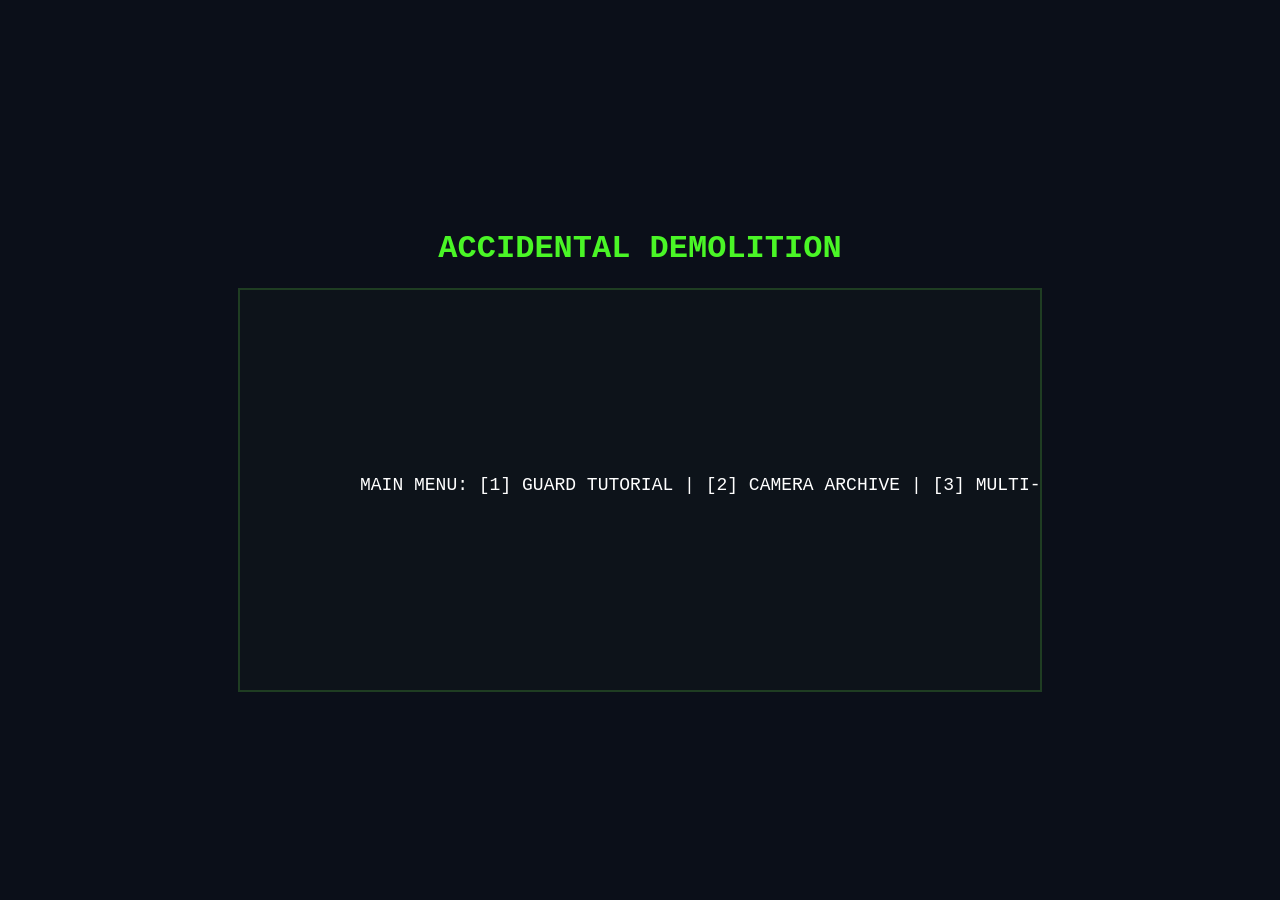
==== Saboteur.html @ ea74eb83 "Basic Saboteur sneak game." ====
<!DOCTYPE html>
<html>
<head>
    <title>Accidental Demolition</title>
    <style>
        body { background: #0b0f19; color: #4af626; font-family: 'Courier New', monospace; display: flex; flex-direction: column; align-items: center; justify-content: center; height: 100vh; margin: 0; }
        canvas { border: 2px solid #1f3d22; background: #0d131a; }
    </style>
</head>
<body>
    <h1>ACCIDENTAL DEMOLITION</h1>
    <canvas id="gameCanvas" width="800" height="400"></canvas>

    <script>
        const canvas = document.getElementById("gameCanvas");
        const ctx = canvas.getContext("2d");
        ctx.font = "18px Courier New";

        let gameState = "MENU";
        let currentLevel = 0;
        let player = { x: 50, y: 200, radius: 12, speed: 2.5 };
        let obstacles = [{ x: 220, y: 70, width: 60, height: 100 }, { x: 220, y: 230, width: 60, height: 100 }, { x: 580, y: 150, width: 60, height: 100 }];
        let guard = { x: 450, y: 200, radius: 12, angle: Math.PI/2, targetAngle: Math.PI/2, fov: Math.PI/1.8, viewDistance: 280, yPos: 200, dir: 1, pauseTimer: 0, rotationSpeed: 0.04 };
        let cameras = [];
        let objective = null;
        let goals = [];

        const keys = {};

        window.addEventListener("keydown", e => {
            const key = e.key;
            if (gameState === "MENU") {
                if (key === "1") loadLevel(0);
                if (key === "2") loadLevel(1);
                if (key === "3") loadLevel(2);
            } else if (key === "Escape") {
                gameState = "MENU";
            }

            keys[key.toLowerCase()] = true;
        });

        window.addEventListener("keyup", e => {
            keys[e.key.toLowerCase()] = false;
        });

        function loadLevel(index) {
            currentLevel = index;
            player.x = 50;
            player.y = 200;

            if (index === 0) {
                obstacles = [
                    { x: 220, y: 70, width: 60, height: 100 },
                    { x: 220, y: 230, width: 60, height: 100 },
                    { x: 580, y: 150, width: 60, height: 100 }
                ];
                cameras = [];
                objective = { x: 740, y: 200, radius: 18 };
                guard.yPos = 200;
                guard.dir = 1;
                guard.angle = Math.PI/2;
                guard.targetAngle = Math.PI/2;
                guard.pauseTimer = 0;
            } else if (index === 1) {
                obstacles = [
                    { x: 220, y: 120, width: 60, height: 160 },
                    { x: 520, y: 80, width: 60, height: 80 }
                ];
                cameras = [
                    { x: 650, y: 120, angle: Math.PI * 0.75, fov: Math.PI/3, viewDistance: 260 }
                ];
                objective = null;
                goals = [];
                guard.yPos = 200;
                guard.dir = 1;
                guard.angle = Math.PI/2;
                guard.pauseTimer = 0;
            } else if (index === 2) {
                obstacles = [
                    { x: 180, y: 70, width: 80, height: 100 },
                    { x: 180, y: 230, width: 80, height: 100 },
                    { x: 420, y: 140, width: 100, height: 100 },
                    { x: 620, y: 60, width: 80, height: 80 }
                ];
                cameras = [
                { 
                    x: 700, y: 80, 
                    angle: Math.PI * 0.75, 
                    fov: Math.PI / 6, // Narrowed from PI/3 to PI/6
                    viewDistance: 260,
                    minAngle: Math.PI * 0.5,  // Sweep boundary (90 degrees, looking down)
                    maxAngle: Math.PI * 1.0,  // Sweep boundary (180 degrees, looking left)
                    rotationSpeed: 0.015,     // How fast the camera turns
                    rotationDir: 1            // Initial turning direction
                },
                { 
                    x: 700, y: 320, 
                    angle: -Math.PI * 0.75, 
                    fov: Math.PI / 6, // Narrowed from PI/3 to PI/6
                    viewDistance: 260,
                    minAngle: -Math.PI * 1.0, // Sweep boundary (-180 degrees, looking left)
                    maxAngle: -Math.PI * 0.5, // Sweep boundary (-90 degrees, looking up)
                    rotationSpeed: 0.015,     // How fast the camera turns
                    rotationDir: -1           // Initial turning direction
                }
                ];
                objective = null;
                goals = [];
                placeLevel2Goals();
                guard.x = 450;
                guard.yPos = 90;
                guard.dir = 1;
                guard.angle = Math.PI/2;
                guard.targetAngle = Math.PI/2;
                guard.pauseTimer = 0;
            }

            gameState = "PLAYING";
        }

        function getLineIntersection(x1, y1, x2, y2, x3, y3, x4, y4) {
            const denom = (x1 - x2) * (y3 - y4) - (y1 - y2) * (x3 - x4);
            if (denom === 0) return null;

            const t = ((x1 - x3) * (y3 - y4) - (y1 - y3) * (x3 - x4)) / denom;
            const u = -((x1 - x2) * (y1 - y3) - (y1 - y2) * (x1 - x3)) / denom;

            if (t >= 0 && t <= 1 && u >= 0 && u <= 1) {
                return {
                    x: x1 + t * (x2 - x1),
                    y: y1 + t * (y2 - y1)
                };
            }

            return null;
        }

        function castRay(sx, sy, angle, maxDist) {
            let closestDist = maxDist;
            let targetX = sx + Math.cos(angle) * maxDist;
            let targetY = sy + Math.sin(angle) * maxDist;

            obstacles.forEach(obs => {
                let lines = [
                    {p1: {x: obs.x, y: obs.y}, p2: {x: obs.x + obs.width, y: obs.y}},
                    {p1: {x: obs.x + obs.width, y: obs.y}, p2: {x: obs.x + obs.width, y: obs.y + obs.height}},
                    {p1: {x: obs.x, y: obs.y + obs.height}, p2: {x: obs.x + obs.width, y: obs.y + obs.height}},
                    {p1: {x: obs.x, y: obs.y}, p2: {x: obs.x, y: obs.y + obs.height}}
                ];

                lines.forEach(line => {
                    let intersect = getLineIntersection(sx, sy, targetX, targetY,
                        line.p1.x, line.p1.y, line.p2.x, line.p2.y);
                    if (intersect) {
                        let d = Math.hypot(intersect.x - sx, intersect.y - sy);
                        if (d < closestDist) closestDist = d;
                    }
                });
            });

            return {
                x: sx + Math.cos(angle) * closestDist,
                y: sy + Math.sin(angle) * closestDist,
                distance: closestDist
            };
        }

        function getVisionPolygon(sx, sy, angle, fov, viewDistance, steps = 36) {
            const points = [];
            for (let i = 0; i <= steps; i++) {
                const rayAngle = angle - fov / 2 + (fov * i) / steps;
                const ray = castRay(sx, sy, rayAngle, viewDistance);
                points.push(ray);
            }
            return points;
        }

        function isPointVisibleToCamera(cam, x, y) {
            const dx = x - cam.x;
            const dy = y - cam.y;
            const dist = Math.hypot(dx, dy);
            if (dist > cam.viewDistance) return false;

            const angleToPoint = Math.atan2(dy, dx);
            const deltaAngle = Math.abs(((angleToPoint - cam.angle + Math.PI) % (Math.PI * 2)) - Math.PI);
            if (deltaAngle > cam.fov / 2) return false;

            const ray = castRay(cam.x, cam.y, angleToPoint, cam.viewDistance);
            return ray.distance >= dist - 2;
        }

        function isVisibleToAnyCamera(x, y) {
            return cameras.some(cam => isPointVisibleToCamera(cam, x, y));
        }

        function placeLevel2Goals() {
            const candidates = [
                { x: 120, y: 100, radius: 14 },
                { x: 120, y: 300, radius: 14 },
                { x: 320, y: 60, radius: 14 },
                { x: 320, y: 340, radius: 14 },
                { x: 500, y: 305, radius: 14 },
                { x: 500, y: 75, radius: 14 },
                { x: 90, y: 200, radius: 14 },
                { x: 400, y: 250, radius: 14 },
                { x: 250, y: 200, radius: 14 },
                { x: 600, y: 200, radius: 14 },
                { x: 340, y: 170, radius: 14 },
                { x: 540, y: 260, radius: 14 }
            ];
            goals = candidates.filter(goal => !isVisibleToAnyCamera(goal.x, goal.y) && !isCollidingWithObstacles(goal.x, goal.y)).slice(0, 4);
            if (goals.length < 4) {
                goals = candidates.filter(goal => !isCollidingWithObstacles(goal.x, goal.y)).slice(0, 4);
            }
        }

        function circleRectCollision(cx, cy, r, rect) {
            const closestX = Math.max(rect.x, Math.min(cx, rect.x + rect.width));
            const closestY = Math.max(rect.y, Math.min(cy, rect.y + rect.height));
            return Math.hypot(cx - closestX, cy - closestY) < r;
        }

        function isCollidingWithObstacles(x, y) {
            return obstacles.some(obs => circleRectCollision(x, y, player.radius, obs));
        }

        function isGuardCollidingWithObstacles(x, y) {
            return obstacles.some(obs => circleRectCollision(x, y, guard.radius, obs));
        }

        function normalizeAngle(angle) {
            const full = Math.PI * 2;
            return ((angle + Math.PI) % full + full) % full - Math.PI;
        }

        function update() {
            if (gameState !== "PLAYING") return;
            
            const prevX = player.x;
            const prevY = player.y;

            // Movement (WASD)
            if (keys["w"]) player.y -= player.speed;
            if (keys["s"]) player.y += player.speed;
            if (keys["a"]) player.x -= player.speed;
            if (keys["d"]) player.x += player.speed;

            player.x = Math.max(player.radius, Math.min(canvas.width - player.radius, player.x));
            player.y = Math.max(player.radius, Math.min(canvas.height - player.radius, player.y));

            if (isCollidingWithObstacles(player.x, player.y)) {
                player.x = prevX;
                player.y = prevY;
            }

            if (currentLevel === 0 || currentLevel === 2) {
                if (guard.pauseTimer > 0) {
                    guard.pauseTimer -= 1;
                } else {
                    const nextY = guard.yPos + 1.5 * guard.dir;
                    const blockingObs = obstacles.find(obs => circleRectCollision(guard.x, nextY, guard.radius, obs));

                    if (blockingObs) {
                        const leftX = blockingObs.x - guard.radius - 2;
                        const rightX = blockingObs.x + blockingObs.width + guard.radius + 2;
                        const canLeft = leftX > guard.radius &&
                            !isGuardCollidingWithObstacles(leftX, guard.yPos) &&
                            !isGuardCollidingWithObstacles(leftX, nextY);
                        const canRight = rightX < canvas.width - guard.radius &&
                            !isGuardCollidingWithObstacles(rightX, guard.yPos) &&
                            !isGuardCollidingWithObstacles(rightX, nextY);

                        if (canLeft && canRight) {
                            guard.x = Math.abs(guard.x - leftX) < Math.abs(guard.x - rightX) ? leftX : rightX;
                            guard.yPos = nextY;
                        } else if (canLeft) {
                            guard.x = leftX;
                            guard.yPos = nextY;
                        } else if (canRight) {
                            guard.x = rightX;
                            guard.yPos = nextY;
                        } else {
                            guard.dir *= -1;
                            guard.pauseTimer = 20;
                        }
                    } else {
                        guard.yPos = nextY;
                    }
                }

                if (guard.yPos >= 320 && guard.dir === 1) {
                    guard.yPos = 320;
                    guard.dir = -1;
                    guard.targetAngle = -Math.PI / 2;
                    guard.pauseTimer = 40;
                } else if (guard.yPos <= 80 && guard.dir === -1) {
                    guard.yPos = 80;
                    guard.dir = 1;
                    guard.targetAngle = Math.PI / 2;
                    guard.pauseTimer = 40;
                }

                const angleDiff = normalizeAngle(guard.targetAngle - guard.angle);
                if (Math.abs(angleDiff) <= guard.rotationSpeed) {
                    guard.angle = guard.targetAngle;
                } else {
                    guard.angle += Math.sign(angleDiff) * guard.rotationSpeed;
                    guard.angle = normalizeAngle(guard.angle);
                }

                if (objective) {
                    let ox = player.x - objective.x;
                    let oy = player.y - objective.y;
                    let objectiveDist = Math.hypot(ox, oy);
                    if (objectiveDist <= player.radius + objective.radius) {
                        gameState = "WON";
                    }
                }

                if (currentLevel === 2) {
                    for (let i = goals.length - 1; i >= 0; i--) {
                        let gx = goals[i].x - player.x;
                        let gy = goals[i].y - player.y;
                        let goalDist = Math.hypot(gx, gy);
                        if (goalDist <= player.radius + goals[i].radius) {
                            goals.splice(i, 1);
                        }
                    }
                    if (goals.length === 0) {
                        gameState = "WON";
                    }
                }

                let dx = player.x - guard.x;
                let dy = player.y - guard.yPos;
                let dist = Math.hypot(dx, dy);

                if (dist < guard.viewDistance) {
                    let angleToPlayer = Math.atan2(dy, dx);
                    let deltaAngle = Math.abs(((angleToPlayer - guard.angle + Math.PI) % (Math.PI * 2)) - Math.PI);

                    if (deltaAngle <= guard.fov / 2) {
                        let ray = castRay(guard.x, guard.yPos, angleToPlayer, guard.viewDistance);
                        if (ray.distance >= dist - 2) {
                            player.x = 50;
                            player.y = 200;
                        }
                    }
                }
            } 
            if (currentLevel === 1 || currentLevel === 2) {
                cameras.forEach(cam => {
                    let dx = player.x - cam.x;
                    let dy = player.y - cam.y;
                    let dist = Math.hypot(dx, dy);

                    if (dist < cam.viewDistance) {
                        let angleToPlayer = Math.atan2(dy, dx);
                        let deltaAngle = Math.abs(((angleToPlayer - cam.angle + Math.PI) % (Math.PI * 2)) - Math.PI);

                        if (deltaAngle <= cam.fov / 2) {
                            let ray = castRay(cam.x, cam.y, angleToPlayer, cam.viewDistance);
                            if (ray.distance >= dist - 2) {
                                player.x = 50;
                                player.y = 200;
                            }
                        }
                    }
                });
            }
        }
        function draw() {
            ctx.clearRect(0, 0, canvas.width, canvas.height);
            if (gameState === "MENU") {
                ctx.fillStyle = "#fff";
                ctx.fillText("MAIN MENU: [1] GUARD TUTORIAL | [2] CAMERA ARCHIVE | [3] MULTI-GOAL LEVEL", 120, 200);
            } else if (gameState === "WON") {
                ctx.fillStyle = "#4af626";
                ctx.fillText("LEVEL COMPLETE! Press ESC to return to menu.", 180, 200);
            } else {
                // Draw Obstacles
                ctx.fillStyle = "#1e293b";
                obstacles.forEach(o => ctx.fillRect(o.x, o.y, o.width, o.height));

                // Draw Guard Vision Cone (The indicator)
                if (currentLevel === 0 || currentLevel === 2) {
                    if (currentLevel === 0 && objective) {
                        ctx.fillStyle = "rgba(0, 200, 255, 0.5)";
                        ctx.beginPath();
                        ctx.arc(objective.x, objective.y, objective.radius, 0, Math.PI * 2);
                        ctx.fill();
                        ctx.strokeStyle = "#00c8ff";
                        ctx.lineWidth = 2;
                        ctx.beginPath();
                        ctx.arc(objective.x, objective.y, objective.radius + 4, 0, Math.PI * 2);
                        ctx.stroke();
                    }

                    if (currentLevel === 2 && goals.length > 0) {
                        goals.forEach(goal => {
                            ctx.fillStyle = "rgba(0, 200, 255, 0.5)";
                            ctx.beginPath();
                            ctx.arc(goal.x, goal.y, goal.radius, 0, Math.PI * 2);
                            ctx.fill();
                            ctx.strokeStyle = "#00c8ff";
                            ctx.lineWidth = 2;
                            ctx.beginPath();
                            ctx.arc(goal.x, goal.y, goal.radius + 4, 0, Math.PI * 2);
                            ctx.stroke();
                        });
                    }

                    const guardVision = getVisionPolygon(guard.x, guard.yPos, guard.angle, guard.fov, guard.viewDistance, 60);
                    ctx.fillStyle = "rgba(255, 0, 0, 0.2)";
                    ctx.beginPath();
                    ctx.moveTo(guard.x, guard.yPos);
                    guardVision.forEach(point => ctx.lineTo(point.x, point.y));
                    ctx.closePath();
                    ctx.fill();

                    // Draw Guard
                    ctx.fillStyle = "red";
                    ctx.beginPath(); ctx.arc(guard.x, guard.yPos, 12, 0, Math.PI*2); ctx.fill();
                }

                if (currentLevel === 1 || currentLevel === 2) {
                    cameras.forEach(cam => {
                        ctx.fillStyle = "yellow";
                        ctx.fillRect(cam.x - 8, cam.y - 8, 16, 16);

                        const cameraVision = getVisionPolygon(cam.x, cam.y, cam.angle, cam.fov, cam.viewDistance, 40);
                        ctx.fillStyle = "rgba(255, 255, 0, 0.2)";
                        ctx.beginPath();
                        ctx.moveTo(cam.x, cam.y);
                        cameraVision.forEach(point => ctx.lineTo(point.x, point.y));
                        ctx.closePath();
                        ctx.fill();
                    });
                }

                // Draw Player
                ctx.fillStyle = "#4af626";
                ctx.beginPath(); ctx.arc(player.x, player.y, 10, 0, Math.PI*2); ctx.fill();
                
                ctx.fillStyle = "#fff";
                ctx.fillText("ESC to Menu", 10, 390);
            }
        }

        function loop() { update(); draw(); requestAnimationFrame(loop); }
        loop();
    </script>
</body>
</html>
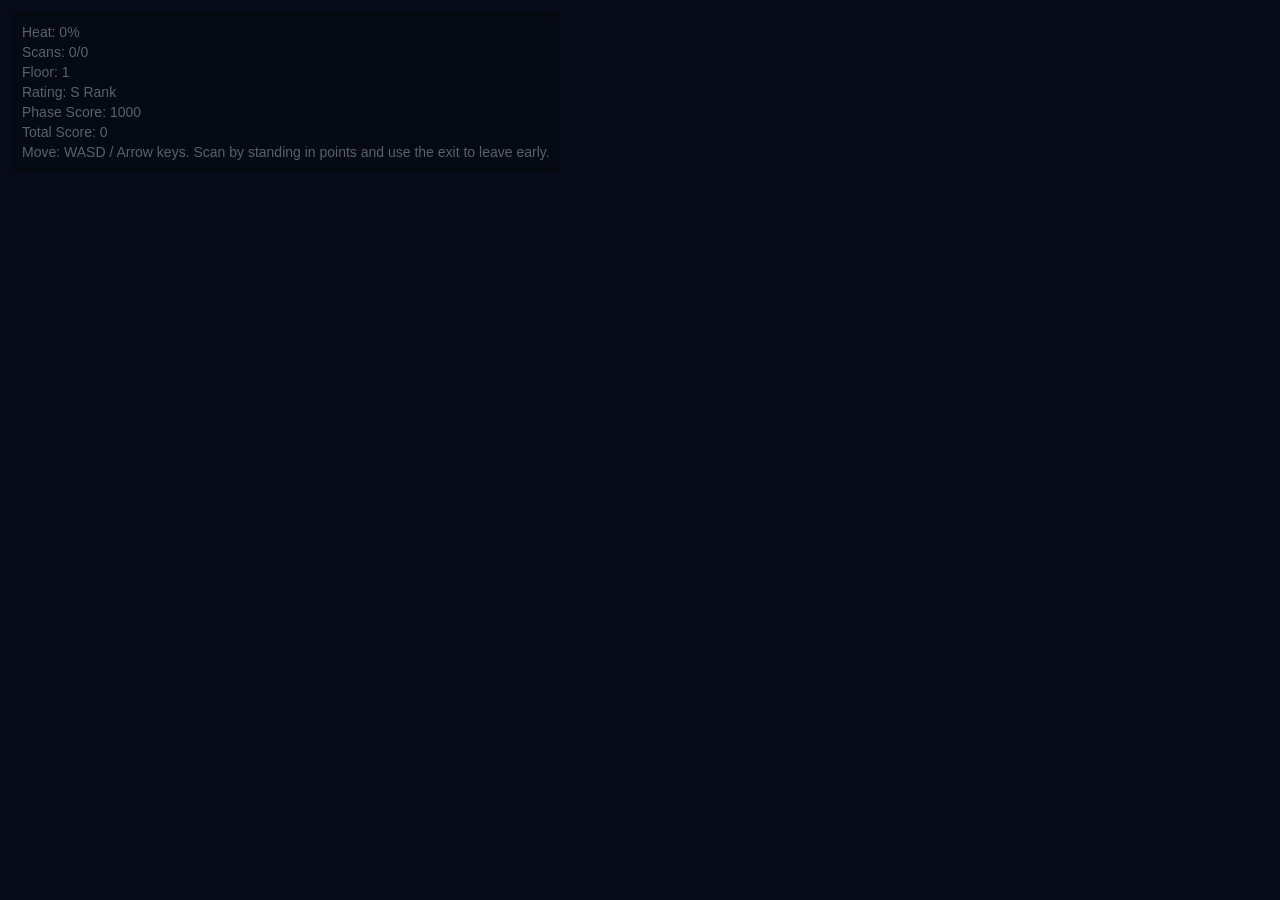
==== commit f6c2034d: "A few tweaks in Phase 1 and a start to Phase 2." ====
--- a/Saboteur.html
+++ b/Saboteur.html
@@ -1,455 +1,23 @@
-<!DOCTYPE html>
+<!doctype html>
 <html>
 <head>
-    <title>Accidental Demolition</title>
-    <style>
-        body { background: #0b0f19; color: #4af626; font-family: 'Courier New', monospace; display: flex; flex-direction: column; align-items: center; justify-content: center; height: 100vh; margin: 0; }
-        canvas { border: 2px solid #1f3d22; background: #0d131a; }
-    </style>
+  <meta charset="utf-8">
+  <title>The Long Fall � Recon Prototype</title>
+  <meta name="viewport" content="width=device-width,initial-scale=1">
+  <link rel="stylesheet" href="style.css">
 </head>
 <body>
-    <h1>ACCIDENTAL DEMOLITION</h1>
-    <canvas id="gameCanvas" width="800" height="400"></canvas>
-
-    <script>
-        const canvas = document.getElementById("gameCanvas");
-        const ctx = canvas.getContext("2d");
-        ctx.font = "18px Courier New";
-
-        let gameState = "MENU";
-        let currentLevel = 0;
-        let player = { x: 50, y: 200, radius: 12, speed: 2.5 };
-        let obstacles = [{ x: 220, y: 70, width: 60, height: 100 }, { x: 220, y: 230, width: 60, height: 100 }, { x: 580, y: 150, width: 60, height: 100 }];
-        let guard = { x: 450, y: 200, radius: 12, angle: Math.PI/2, targetAngle: Math.PI/2, fov: Math.PI/1.8, viewDistance: 280, yPos: 200, dir: 1, pauseTimer: 0, rotationSpeed: 0.04 };
-        let cameras = [];
-        let objective = null;
-        let goals = [];
-
-        const keys = {};
-
-        window.addEventListener("keydown", e => {
-            const key = e.key;
-            if (gameState === "MENU") {
-                if (key === "1") loadLevel(0);
-                if (key === "2") loadLevel(1);
-                if (key === "3") loadLevel(2);
-            } else if (key === "Escape") {
-                gameState = "MENU";
-            }
-
-            keys[key.toLowerCase()] = true;
-        });
-
-        window.addEventListener("keyup", e => {
-            keys[e.key.toLowerCase()] = false;
-        });
-
-        function loadLevel(index) {
-            currentLevel = index;
-            player.x = 50;
-            player.y = 200;
-
-            if (index === 0) {
-                obstacles = [
-                    { x: 220, y: 70, width: 60, height: 100 },
-                    { x: 220, y: 230, width: 60, height: 100 },
-                    { x: 580, y: 150, width: 60, height: 100 }
-                ];
-                cameras = [];
-                objective = { x: 740, y: 200, radius: 18 };
-                guard.yPos = 200;
-                guard.dir = 1;
-                guard.angle = Math.PI/2;
-                guard.targetAngle = Math.PI/2;
-                guard.pauseTimer = 0;
-            } else if (index === 1) {
-                obstacles = [
-                    { x: 220, y: 120, width: 60, height: 160 },
-                    { x: 520, y: 80, width: 60, height: 80 }
-                ];
-                cameras = [
-                    { x: 650, y: 120, angle: Math.PI * 0.75, fov: Math.PI/3, viewDistance: 260 }
-                ];
-                objective = null;
-                goals = [];
-                guard.yPos = 200;
-                guard.dir = 1;
-                guard.angle = Math.PI/2;
-                guard.pauseTimer = 0;
-            } else if (index === 2) {
-                obstacles = [
-                    { x: 180, y: 70, width: 80, height: 100 },
-                    { x: 180, y: 230, width: 80, height: 100 },
-                    { x: 420, y: 140, width: 100, height: 100 },
-                    { x: 620, y: 60, width: 80, height: 80 }
-                ];
-                cameras = [
-                { 
-                    x: 700, y: 80, 
-                    angle: Math.PI * 0.75, 
-                    fov: Math.PI / 6, // Narrowed from PI/3 to PI/6
-                    viewDistance: 260,
-                    minAngle: Math.PI * 0.5,  // Sweep boundary (90 degrees, looking down)
-                    maxAngle: Math.PI * 1.0,  // Sweep boundary (180 degrees, looking left)
-                    rotationSpeed: 0.015,     // How fast the camera turns
-                    rotationDir: 1            // Initial turning direction
-                },
-                { 
-                    x: 700, y: 320, 
-                    angle: -Math.PI * 0.75, 
-                    fov: Math.PI / 6, // Narrowed from PI/3 to PI/6
-                    viewDistance: 260,
-                    minAngle: -Math.PI * 1.0, // Sweep boundary (-180 degrees, looking left)
-                    maxAngle: -Math.PI * 0.5, // Sweep boundary (-90 degrees, looking up)
-                    rotationSpeed: 0.015,     // How fast the camera turns
-                    rotationDir: -1           // Initial turning direction
-                }
-                ];
-                objective = null;
-                goals = [];
-                placeLevel2Goals();
-                guard.x = 450;
-                guard.yPos = 90;
-                guard.dir = 1;
-                guard.angle = Math.PI/2;
-                guard.targetAngle = Math.PI/2;
-                guard.pauseTimer = 0;
-            }
-
-            gameState = "PLAYING";
-        }
-
-        function getLineIntersection(x1, y1, x2, y2, x3, y3, x4, y4) {
-            const denom = (x1 - x2) * (y3 - y4) - (y1 - y2) * (x3 - x4);
-            if (denom === 0) return null;
-
-            const t = ((x1 - x3) * (y3 - y4) - (y1 - y3) * (x3 - x4)) / denom;
-            const u = -((x1 - x2) * (y1 - y3) - (y1 - y2) * (x1 - x3)) / denom;
-
-            if (t >= 0 && t <= 1 && u >= 0 && u <= 1) {
-                return {
-                    x: x1 + t * (x2 - x1),
-                    y: y1 + t * (y2 - y1)
-                };
-            }
-
-            return null;
-        }
-
-        function castRay(sx, sy, angle, maxDist) {
-            let closestDist = maxDist;
-            let targetX = sx + Math.cos(angle) * maxDist;
-            let targetY = sy + Math.sin(angle) * maxDist;
-
-            obstacles.forEach(obs => {
-                let lines = [
-                    {p1: {x: obs.x, y: obs.y}, p2: {x: obs.x + obs.width, y: obs.y}},
-                    {p1: {x: obs.x + obs.width, y: obs.y}, p2: {x: obs.x + obs.width, y: obs.y + obs.height}},
-                    {p1: {x: obs.x, y: obs.y + obs.height}, p2: {x: obs.x + obs.width, y: obs.y + obs.height}},
-                    {p1: {x: obs.x, y: obs.y}, p2: {x: obs.x, y: obs.y + obs.height}}
-                ];
-
-                lines.forEach(line => {
-                    let intersect = getLineIntersection(sx, sy, targetX, targetY,
-                        line.p1.x, line.p1.y, line.p2.x, line.p2.y);
-                    if (intersect) {
-                        let d = Math.hypot(intersect.x - sx, intersect.y - sy);
-                        if (d < closestDist) closestDist = d;
-                    }
-                });
-            });
-
-            return {
-                x: sx + Math.cos(angle) * closestDist,
-                y: sy + Math.sin(angle) * closestDist,
-                distance: closestDist
-            };
-        }
-
-        function getVisionPolygon(sx, sy, angle, fov, viewDistance, steps = 36) {
-            const points = [];
-            for (let i = 0; i <= steps; i++) {
-                const rayAngle = angle - fov / 2 + (fov * i) / steps;
-                const ray = castRay(sx, sy, rayAngle, viewDistance);
-                points.push(ray);
-            }
-            return points;
-        }
-
-        function isPointVisibleToCamera(cam, x, y) {
-            const dx = x - cam.x;
-            const dy = y - cam.y;
-            const dist = Math.hypot(dx, dy);
-            if (dist > cam.viewDistance) return false;
-
-            const angleToPoint = Math.atan2(dy, dx);
-            const deltaAngle = Math.abs(((angleToPoint - cam.angle + Math.PI) % (Math.PI * 2)) - Math.PI);
-            if (deltaAngle > cam.fov / 2) return false;
-
-            const ray = castRay(cam.x, cam.y, angleToPoint, cam.viewDistance);
-            return ray.distance >= dist - 2;
-        }
-
-        function isVisibleToAnyCamera(x, y) {
-            return cameras.some(cam => isPointVisibleToCamera(cam, x, y));
-        }
-
-        function placeLevel2Goals() {
-            const candidates = [
-                { x: 120, y: 100, radius: 14 },
-                { x: 120, y: 300, radius: 14 },
-                { x: 320, y: 60, radius: 14 },
-                { x: 320, y: 340, radius: 14 },
-                { x: 500, y: 305, radius: 14 },
-                { x: 500, y: 75, radius: 14 },
-                { x: 90, y: 200, radius: 14 },
-                { x: 400, y: 250, radius: 14 },
-                { x: 250, y: 200, radius: 14 },
-                { x: 600, y: 200, radius: 14 },
-                { x: 340, y: 170, radius: 14 },
-                { x: 540, y: 260, radius: 14 }
-            ];
-            goals = candidates.filter(goal => !isVisibleToAnyCamera(goal.x, goal.y) && !isCollidingWithObstacles(goal.x, goal.y)).slice(0, 4);
-            if (goals.length < 4) {
-                goals = candidates.filter(goal => !isCollidingWithObstacles(goal.x, goal.y)).slice(0, 4);
-            }
-        }
-
-        function circleRectCollision(cx, cy, r, rect) {
-            const closestX = Math.max(rect.x, Math.min(cx, rect.x + rect.width));
-            const closestY = Math.max(rect.y, Math.min(cy, rect.y + rect.height));
-            return Math.hypot(cx - closestX, cy - closestY) < r;
-        }
-
-        function isCollidingWithObstacles(x, y) {
-            return obstacles.some(obs => circleRectCollision(x, y, player.radius, obs));
-        }
-
-        function isGuardCollidingWithObstacles(x, y) {
-            return obstacles.some(obs => circleRectCollision(x, y, guard.radius, obs));
-        }
-
-        function normalizeAngle(angle) {
-            const full = Math.PI * 2;
-            return ((angle + Math.PI) % full + full) % full - Math.PI;
-        }
-
-        function update() {
-            if (gameState !== "PLAYING") return;
-            
-            const prevX = player.x;
-            const prevY = player.y;
-
-            // Movement (WASD)
-            if (keys["w"]) player.y -= player.speed;
-            if (keys["s"]) player.y += player.speed;
-            if (keys["a"]) player.x -= player.speed;
-            if (keys["d"]) player.x += player.speed;
-
-            player.x = Math.max(player.radius, Math.min(canvas.width - player.radius, player.x));
-            player.y = Math.max(player.radius, Math.min(canvas.height - player.radius, player.y));
-
-            if (isCollidingWithObstacles(player.x, player.y)) {
-                player.x = prevX;
-                player.y = prevY;
-            }
-
-            if (currentLevel === 0 || currentLevel === 2) {
-                if (guard.pauseTimer > 0) {
-                    guard.pauseTimer -= 1;
-                } else {
-                    const nextY = guard.yPos + 1.5 * guard.dir;
-                    const blockingObs = obstacles.find(obs => circleRectCollision(guard.x, nextY, guard.radius, obs));
-
-                    if (blockingObs) {
-                        const leftX = blockingObs.x - guard.radius - 2;
-                        const rightX = blockingObs.x + blockingObs.width + guard.radius + 2;
-                        const canLeft = leftX > guard.radius &&
-                            !isGuardCollidingWithObstacles(leftX, guard.yPos) &&
-                            !isGuardCollidingWithObstacles(leftX, nextY);
-                        const canRight = rightX < canvas.width - guard.radius &&
-                            !isGuardCollidingWithObstacles(rightX, guard.yPos) &&
-                            !isGuardCollidingWithObstacles(rightX, nextY);
-
-                        if (canLeft && canRight) {
-                            guard.x = Math.abs(guard.x - leftX) < Math.abs(guard.x - rightX) ? leftX : rightX;
-                            guard.yPos = nextY;
-                        } else if (canLeft) {
-                            guard.x = leftX;
-                            guard.yPos = nextY;
-                        } else if (canRight) {
-                            guard.x = rightX;
-                            guard.yPos = nextY;
-                        } else {
-                            guard.dir *= -1;
-                            guard.pauseTimer = 20;
-                        }
-                    } else {
-                        guard.yPos = nextY;
-                    }
-                }
-
-                if (guard.yPos >= 320 && guard.dir === 1) {
-                    guard.yPos = 320;
-                    guard.dir = -1;
-                    guard.targetAngle = -Math.PI / 2;
-                    guard.pauseTimer = 40;
-                } else if (guard.yPos <= 80 && guard.dir === -1) {
-                    guard.yPos = 80;
-                    guard.dir = 1;
-                    guard.targetAngle = Math.PI / 2;
-                    guard.pauseTimer = 40;
-                }
-
-                const angleDiff = normalizeAngle(guard.targetAngle - guard.angle);
-                if (Math.abs(angleDiff) <= guard.rotationSpeed) {
-                    guard.angle = guard.targetAngle;
-                } else {
-                    guard.angle += Math.sign(angleDiff) * guard.rotationSpeed;
-                    guard.angle = normalizeAngle(guard.angle);
-                }
-
-                if (objective) {
-                    let ox = player.x - objective.x;
-                    let oy = player.y - objective.y;
-                    let objectiveDist = Math.hypot(ox, oy);
-                    if (objectiveDist <= player.radius + objective.radius) {
-                        gameState = "WON";
-                    }
-                }
-
-                if (currentLevel === 2) {
-                    for (let i = goals.length - 1; i >= 0; i--) {
-                        let gx = goals[i].x - player.x;
-                        let gy = goals[i].y - player.y;
-                        let goalDist = Math.hypot(gx, gy);
-                        if (goalDist <= player.radius + goals[i].radius) {
-                            goals.splice(i, 1);
-                        }
-                    }
-                    if (goals.length === 0) {
-                        gameState = "WON";
-                    }
-                }
-
-                let dx = player.x - guard.x;
-                let dy = player.y - guard.yPos;
-                let dist = Math.hypot(dx, dy);
-
-                if (dist < guard.viewDistance) {
-                    let angleToPlayer = Math.atan2(dy, dx);
-                    let deltaAngle = Math.abs(((angleToPlayer - guard.angle + Math.PI) % (Math.PI * 2)) - Math.PI);
-
-                    if (deltaAngle <= guard.fov / 2) {
-                        let ray = castRay(guard.x, guard.yPos, angleToPlayer, guard.viewDistance);
-                        if (ray.distance >= dist - 2) {
-                            player.x = 50;
-                            player.y = 200;
-                        }
-                    }
-                }
-            } 
-            if (currentLevel === 1 || currentLevel === 2) {
-                cameras.forEach(cam => {
-                    let dx = player.x - cam.x;
-                    let dy = player.y - cam.y;
-                    let dist = Math.hypot(dx, dy);
-
-                    if (dist < cam.viewDistance) {
-                        let angleToPlayer = Math.atan2(dy, dx);
-                        let deltaAngle = Math.abs(((angleToPlayer - cam.angle + Math.PI) % (Math.PI * 2)) - Math.PI);
-
-                        if (deltaAngle <= cam.fov / 2) {
-                            let ray = castRay(cam.x, cam.y, angleToPlayer, cam.viewDistance);
-                            if (ray.distance >= dist - 2) {
-                                player.x = 50;
-                                player.y = 200;
-                            }
-                        }
-                    }
-                });
-            }
-        }
-        function draw() {
-            ctx.clearRect(0, 0, canvas.width, canvas.height);
-            if (gameState === "MENU") {
-                ctx.fillStyle = "#fff";
-                ctx.fillText("MAIN MENU: [1] GUARD TUTORIAL | [2] CAMERA ARCHIVE | [3] MULTI-GOAL LEVEL", 120, 200);
-            } else if (gameState === "WON") {
-                ctx.fillStyle = "#4af626";
-                ctx.fillText("LEVEL COMPLETE! Press ESC to return to menu.", 180, 200);
-            } else {
-                // Draw Obstacles
-                ctx.fillStyle = "#1e293b";
-                obstacles.forEach(o => ctx.fillRect(o.x, o.y, o.width, o.height));
-
-                // Draw Guard Vision Cone (The indicator)
-                if (currentLevel === 0 || currentLevel === 2) {
-                    if (currentLevel === 0 && objective) {
-                        ctx.fillStyle = "rgba(0, 200, 255, 0.5)";
-                        ctx.beginPath();
-                        ctx.arc(objective.x, objective.y, objective.radius, 0, Math.PI * 2);
-                        ctx.fill();
-                        ctx.strokeStyle = "#00c8ff";
-                        ctx.lineWidth = 2;
-                        ctx.beginPath();
-                        ctx.arc(objective.x, objective.y, objective.radius + 4, 0, Math.PI * 2);
-                        ctx.stroke();
-                    }
-
-                    if (currentLevel === 2 && goals.length > 0) {
-                        goals.forEach(goal => {
-                            ctx.fillStyle = "rgba(0, 200, 255, 0.5)";
-                            ctx.beginPath();
-                            ctx.arc(goal.x, goal.y, goal.radius, 0, Math.PI * 2);
-                            ctx.fill();
-                            ctx.strokeStyle = "#00c8ff";
-                            ctx.lineWidth = 2;
-                            ctx.beginPath();
-                            ctx.arc(goal.x, goal.y, goal.radius + 4, 0, Math.PI * 2);
-                            ctx.stroke();
-                        });
-                    }
-
-                    const guardVision = getVisionPolygon(guard.x, guard.yPos, guard.angle, guard.fov, guard.viewDistance, 60);
-                    ctx.fillStyle = "rgba(255, 0, 0, 0.2)";
-                    ctx.beginPath();
-                    ctx.moveTo(guard.x, guard.yPos);
-                    guardVision.forEach(point => ctx.lineTo(point.x, point.y));
-                    ctx.closePath();
-                    ctx.fill();
-
-                    // Draw Guard
-                    ctx.fillStyle = "red";
-                    ctx.beginPath(); ctx.arc(guard.x, guard.yPos, 12, 0, Math.PI*2); ctx.fill();
-                }
-
-                if (currentLevel === 1 || currentLevel === 2) {
-                    cameras.forEach(cam => {
-                        ctx.fillStyle = "yellow";
-                        ctx.fillRect(cam.x - 8, cam.y - 8, 16, 16);
-
-                        const cameraVision = getVisionPolygon(cam.x, cam.y, cam.angle, cam.fov, cam.viewDistance, 40);
-                        ctx.fillStyle = "rgba(255, 255, 0, 0.2)";
-                        ctx.beginPath();
-                        ctx.moveTo(cam.x, cam.y);
-                        cameraVision.forEach(point => ctx.lineTo(point.x, point.y));
-                        ctx.closePath();
-                        ctx.fill();
-                    });
-                }
-
-                // Draw Player
-                ctx.fillStyle = "#4af626";
-                ctx.beginPath(); ctx.arc(player.x, player.y, 10, 0, Math.PI*2); ctx.fill();
-                
-                ctx.fillStyle = "#fff";
-                ctx.fillText("ESC to Menu", 10, 390);
-            }
-        }
-
-        function loop() { update(); draw(); requestAnimationFrame(loop); }
-        loop();
-    </script>
+  <canvas id="game"></canvas>
+  <div id="hud">
+    <div id="heat">Heat: <span id="heatVal">0%</span></div>
+    <div id="scans">Scans: <span id="scansVal">0/0</span></div>
+    <div id="floor">Floor: <span id="floorVal">1</span></div>
+    <div id="rating">Rating: <span id="ratingVal">D Rank</span></div>
+    <div id="phaseScore">Phase Score: <span id="phaseScoreVal">0</span></div>
+    <div id="totalScore">Total Score: <span id="totalScoreVal">0</span></div>
+    <div id="instr">Move: WASD / Arrow keys. Scan by standing in points and use the exit to leave early.</div>
+  </div>
+  <div id="overlay" class="hidden"></div>
+  <script src="game.js"></script>
 </body>
-</html>+</html>
--- a/style.css
+++ b/style.css
@@ -0,0 +1,10 @@
+html,body{height:100%;margin:0;background:#0b1220;color:#e6eef8;font-family:Inter,Arial,Helvetica,sans-serif}
+#game{display:block;background:#0b1330;width:100%;height:100vh}
+#hud{position:fixed;left:12px;top:12px;background:rgba(10,12,20,0.6);padding:8px 10px;border-radius:6px;color:#dbeafe;font-size:14px}
+#hud div{margin:4px 0}
+#overlay{position:fixed;inset:0;display:flex;align-items:center;justify-content:center;background:rgba(4,6,10,0.6);color:#fff;font-size:26px}
+.hidden{display:none}
+.win{background:#153;}
+.lose{background:#831;}
+.info{background:#264653;}
+canvas{image-rendering:pixelated}
